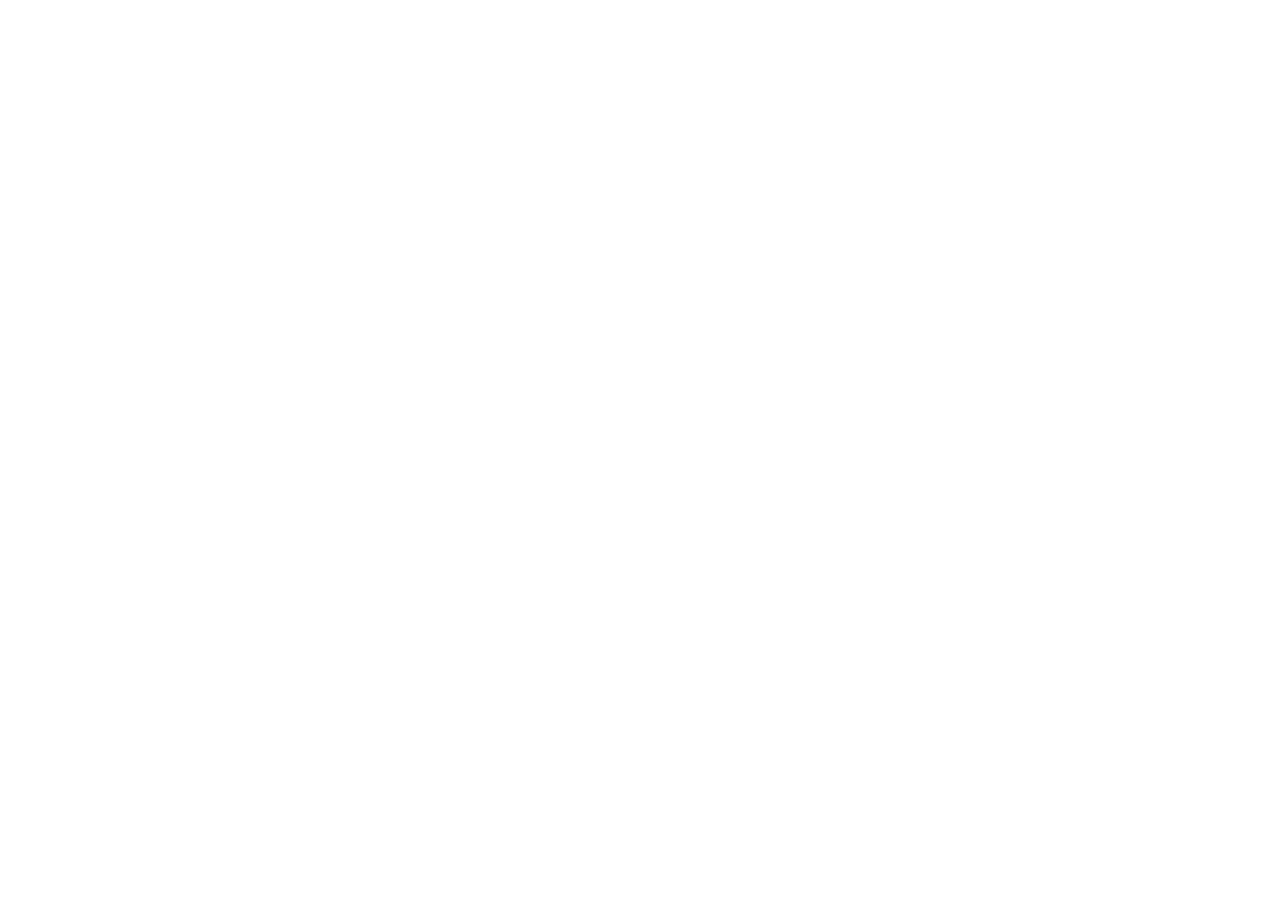
==== TodoListProject/index.html @ 15b159c4 "initialize todo list project (jquery task)" ====
<!DOCTYPE html>
<html lang="en">
<head>
    <meta charset="UTF-8">
    <title>Todo List Project</title>
    <link rel="stylesheet" href="./assets/css/todos.css">
</head>
<body>


<script src="./assets/js/lib/jquery-3.2.1.min.js"></script>
<script src="./assets/js/todos.js"></script>
</body>
</html>
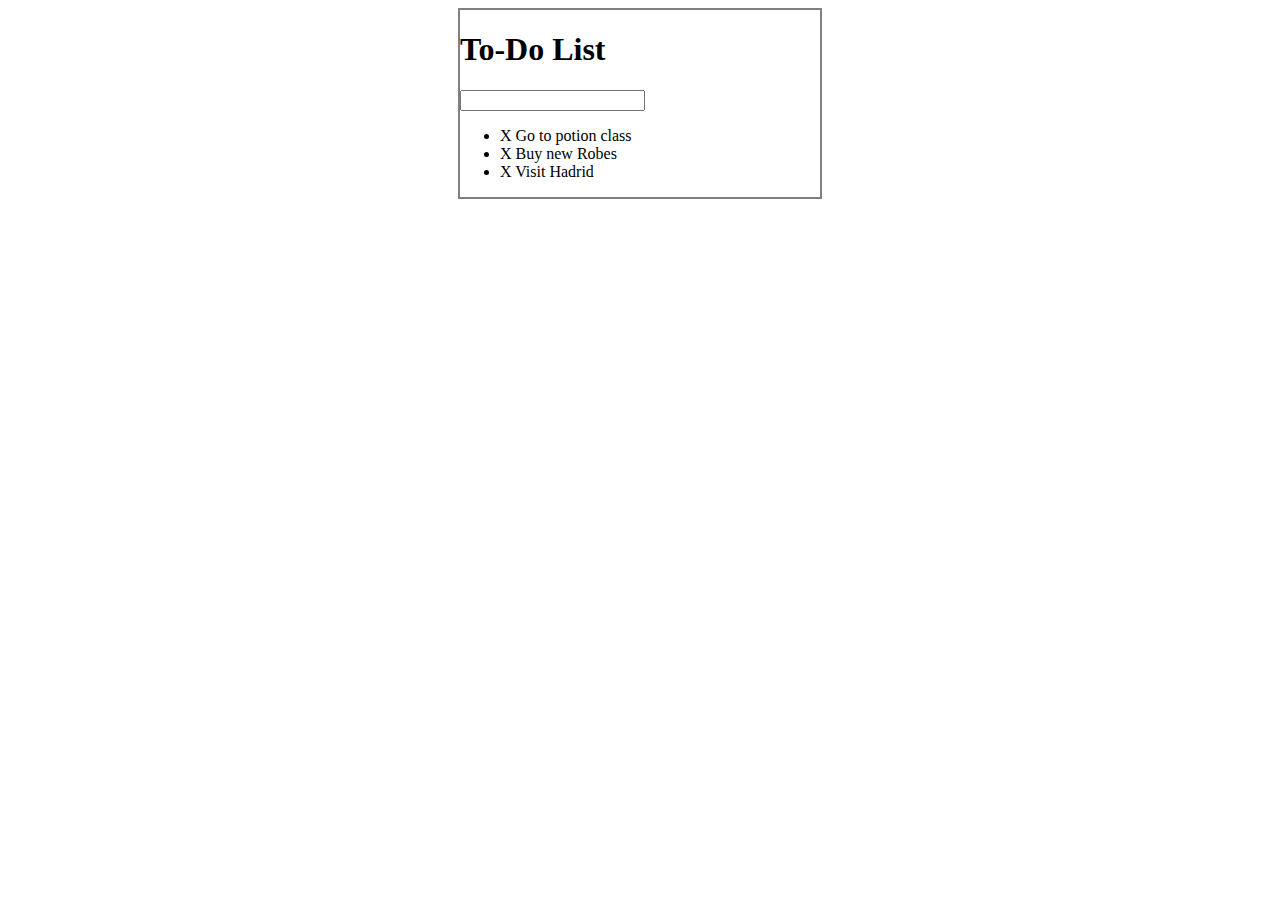
==== commit c08739a3: "latest fixes" ====
--- a/TodoListProject/index.html
+++ b/TodoListProject/index.html
@@ -7,6 +7,16 @@
 </head>
 <body>
 
+<div id="container">
+    <h1>To-Do List</h1>
+    <input type="text">
+
+    <ul>
+        <li><span>X</span> Go to potion class</li>
+        <li><span>X</span> Buy new Robes</li>
+        <li><span>X</span> Visit Hadrid</li>
+    </ul>
+</div>
 
 <script src="./assets/js/lib/jquery-3.2.1.min.js"></script>
 <script src="./assets/js/todos.js"></script>
--- a/TodoListProject/assets/css/todos.css
+++ b/TodoListProject/assets/css/todos.css
@@ -0,0 +1,10 @@
+#container {
+    border: 2px solid gray;
+    width: 360px;
+    margin: 0 auto;
+}
+
+.completed {
+    color: gray;
+    text-decoration: line-through;
+}